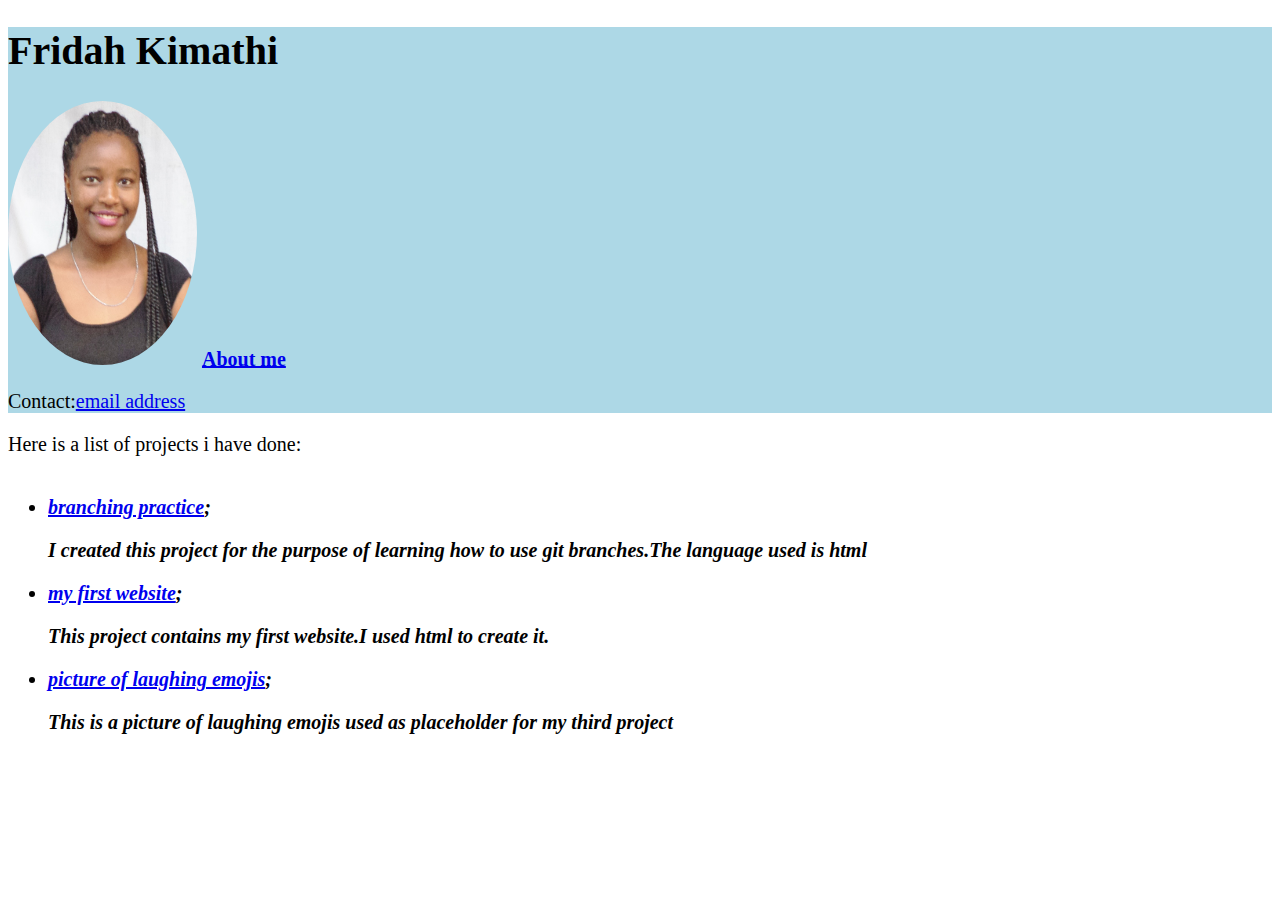
==== index.html @ 39deb567 "add deleted a paragraph" ====
<!DOCTYPE html>
<html>
    <head>
        <title>fridah-portfolio</title>
        <link href="css/styles.css" rel="stylesheet" type="text/css">
    </head>
    <body>
        <div class="text-box">
        <h1>Fridah Kimathi </h1>
        <img src=images/fridah.jpg alt="An image of Fridah Kimathi">
         <a href="https://nkirotekim.github.io/about-fridah/"><span class="me">About me</span></a>
        <p>Contact:<a href="https://mail.google.com/mail/u/0/#inbox">email address</a></p>
        </div>
        <p>Here is a list of projects i have done:</p>
        <div class="list">
        <Ul>
            <li><a href="https://nkirotekim.github.io/branching-practice/">branching practice</a>;</li> 
            <p>I created this project for the purpose of learning how to use git branches.The language used is <strong>html</strong></p>                                                                                                                                                       
            <li><a href="https://nkirotekim.github.io/fridah-website/">my first website</a>;</li>
            <p>This project contains my first website.I used <strong><em>html</em></strong> to create it.</p>
            <li><a href="https://www.google.com/url?sa=i&source=images&cd=&cad=rja&uact=8&ved=2ahUKEwir54ie9OneAhWNzIUKHbiPBm0QjRx6BAgBEAU&url=https%3A%2F%2Fwww.shutterstock.com%2Fsearch%2Flaughing%2Bsmiley&psig=AOvVaw3pURExTqiav8Whj9zRVlzu&ust=1543041651606454">picture of laughing emojis</a>;</li>
            <p>This is a picture of laughing emojis used as placeholder for my third project</p>    
        </Ul>
        </div>  
        




















    </body>






















</html>
---- css/styles.css ----
img{
    width: 5cm;
    height: 7cm;
    border-radius: 50%;
}
html{
    background-image: url("https://images.pexels.com/photos/414660/pexels-photo-414660.jpeg?auto=compress&cs=tinysrgb&h=350");
    background-size:cover;
    background-position: center;
    background-repeat: no-repeat;
}

body{
    font-size: 20px
}
.list{
    font-weight: bolder;
    font-style: italic;
    float: left;

}
.text-box{
       border-bottom: 8px;
       border-top: 6px;
       border-left: 7px;
       border-right: 7px;
    background-color: lightblue;

}
.me{
    font-weight: bolder
}
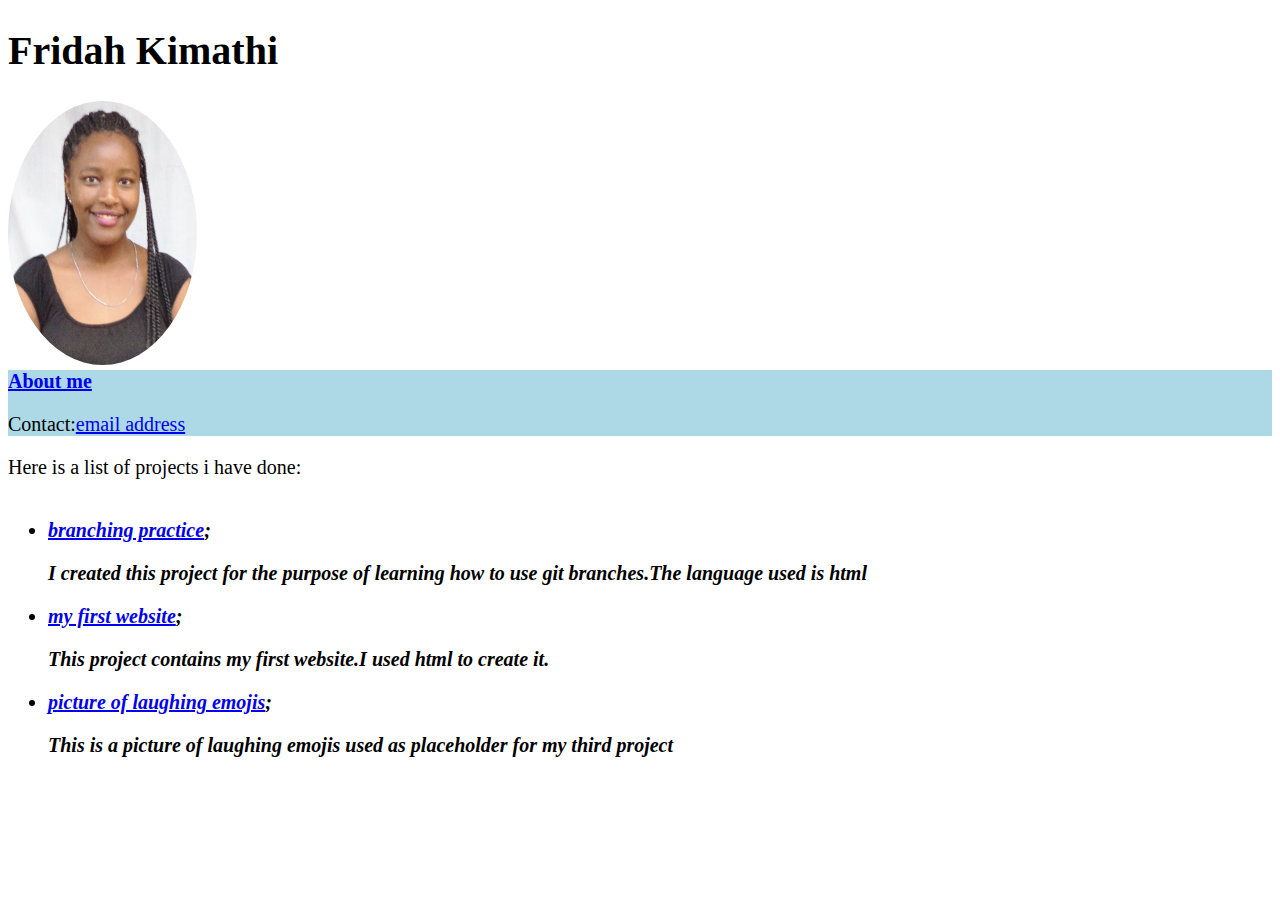
==== commit e9840325: "add background updated" ====
--- a/index.html
+++ b/index.html
@@ -5,9 +5,10 @@
         <link href="css/styles.css" rel="stylesheet" type="text/css">
     </head>
     <body>
-        <div class="text-box">
+    
         <h1>Fridah Kimathi </h1>
         <img src=images/fridah.jpg alt="An image of Fridah Kimathi">
+        <div class="text-box">
          <a href="https://nkirotekim.github.io/about-fridah/"><span class="me">About me</span></a>
         <p>Contact:<a href="https://mail.google.com/mail/u/0/#inbox">email address</a></p>
         </div>
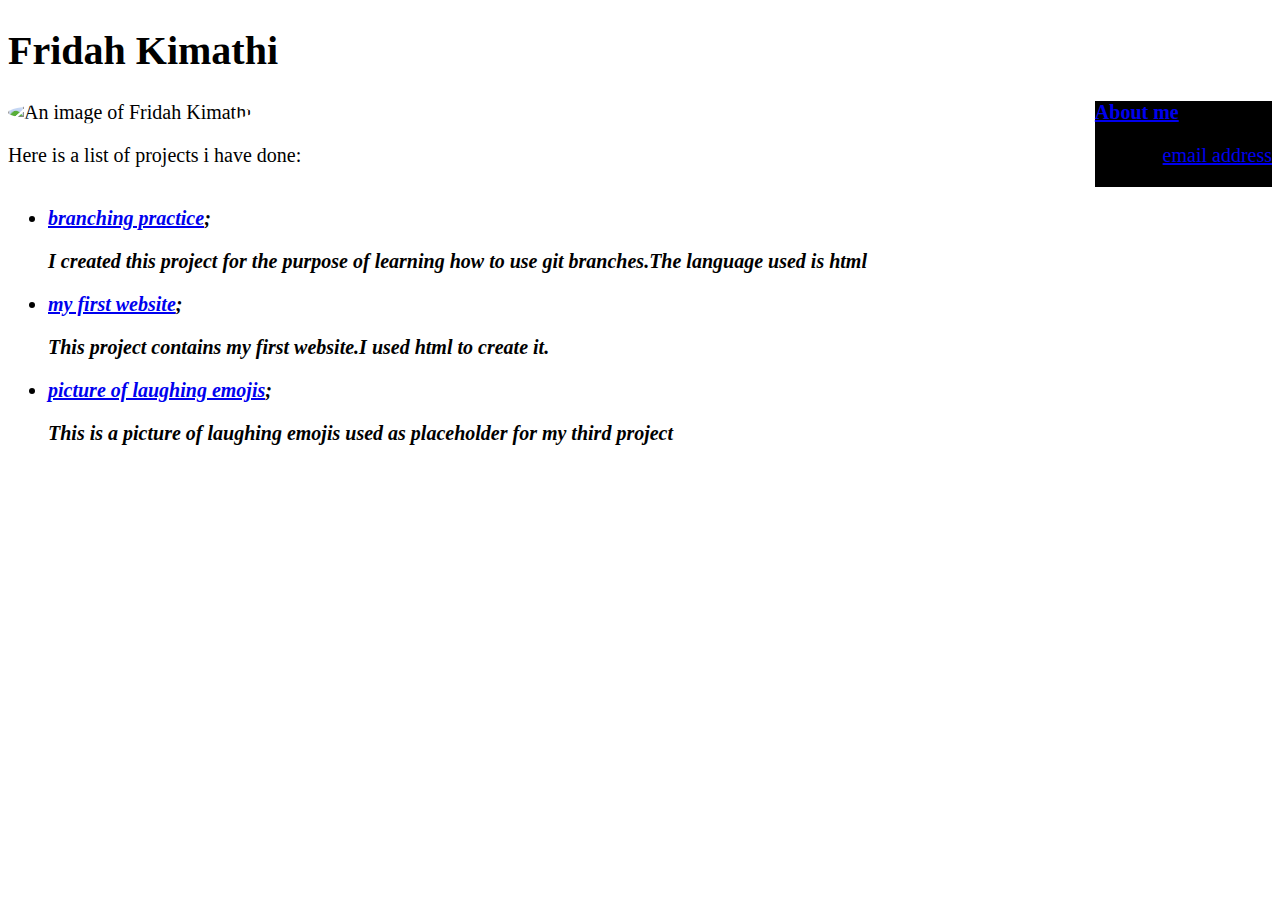
==== commit fe506bf1: "add image changed" ====
--- a/index.html
+++ b/index.html
@@ -7,7 +7,7 @@
     <body>
     
         <h1>Fridah Kimathi </h1>
-        <img src=images/fridah.jpg alt="An image of Fridah Kimathi">
+        <img src=images/fridah 2.jpg alt="An image of Fridah Kimathi">
         <div class="text-box">
          <a href="https://nkirotekim.github.io/about-fridah/"><span class="me">About me</span></a>
         <p>Contact:<a href="https://mail.google.com/mail/u/0/#inbox">email address</a></p>
--- a/css/styles.css
+++ b/css/styles.css
@@ -4,7 +4,7 @@
     border-radius: 50%;
 }
 html{
-    background-image: url("https://images.pexels.com/photos/414660/pexels-photo-414660.jpeg?auto=compress&cs=tinysrgb&h=350");
+    background-image: url("http://4everstatic.com/pictures/850xX/art/music/clef,-sheet-of-music,-heart,-brown-background,-cartoon-257767.jpg");
     background-size:cover;
     background-position: center;
     background-repeat: no-repeat;
@@ -20,12 +20,12 @@
 
 }
 .text-box{
-       border-bottom: 8px;
-       border-top: 6px;
-       border-left: 7px;
-       border-right: 7px;
-    background-color: lightblue;
-
+       border-bottom: 30px;
+       border-top: 30px;
+       border-left: 40px;
+       border-right: 40px;
+    background-color:black;
+    float: right;
 }
 .me{
     font-weight: bolder
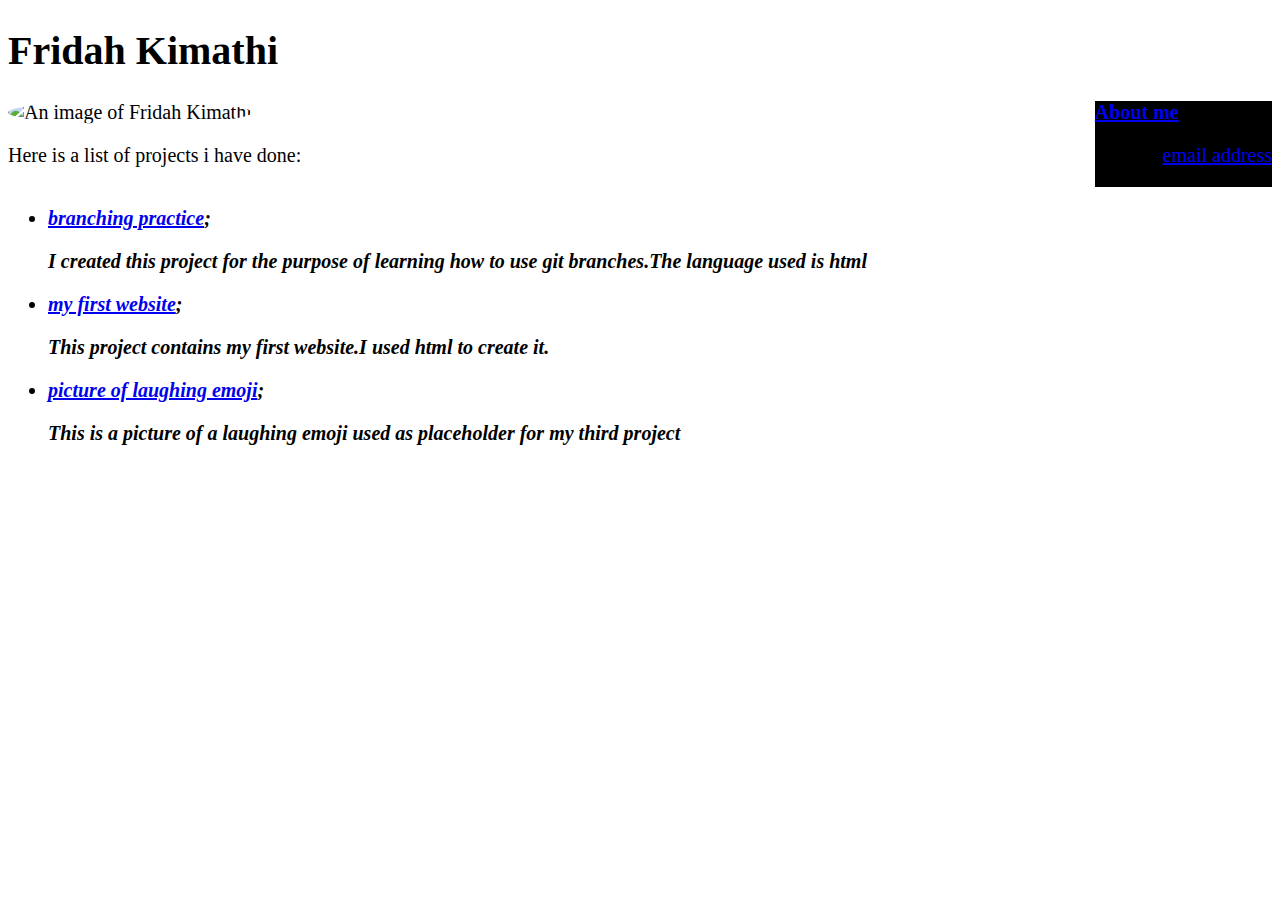
==== commit 40628e65: "add link to emoji image changed" ====
--- a/index.html
+++ b/index.html
@@ -7,7 +7,7 @@
     <body>
     
         <h1>Fridah Kimathi </h1>
-        <img src=images/fridah 2.jpg alt="An image of Fridah Kimathi">
+        <img src="images/fridah 2.jpg" alt="An image of Fridah Kimathi">
         <div class="text-box">
          <a href="https://nkirotekim.github.io/about-fridah/"><span class="me">About me</span></a>
         <p>Contact:<a href="https://mail.google.com/mail/u/0/#inbox">email address</a></p>
@@ -19,8 +19,8 @@
             <p>I created this project for the purpose of learning how to use git branches.The language used is <strong>html</strong></p>                                                                                                                                                       
             <li><a href="https://nkirotekim.github.io/fridah-website/">my first website</a>;</li>
             <p>This project contains my first website.I used <strong><em>html</em></strong> to create it.</p>
-            <li><a href="https://www.google.com/url?sa=i&source=images&cd=&cad=rja&uact=8&ved=2ahUKEwir54ie9OneAhWNzIUKHbiPBm0QjRx6BAgBEAU&url=https%3A%2F%2Fwww.shutterstock.com%2Fsearch%2Flaughing%2Bsmiley&psig=AOvVaw3pURExTqiav8Whj9zRVlzu&ust=1543041651606454">picture of laughing emojis</a>;</li>
-            <p>This is a picture of laughing emojis used as placeholder for my third project</p>    
+            <li><a href="https://cdn2.vectorstock.com/i/1000x1000/21/86/laughing-with-tears-and-pointing-emoticon-vector-12862186.jpg">picture of laughing emoji</a>;</li>
+            <p>This is a picture of a laughing emoji used as placeholder for my third project</p>    
         </Ul>
         </div>  
         
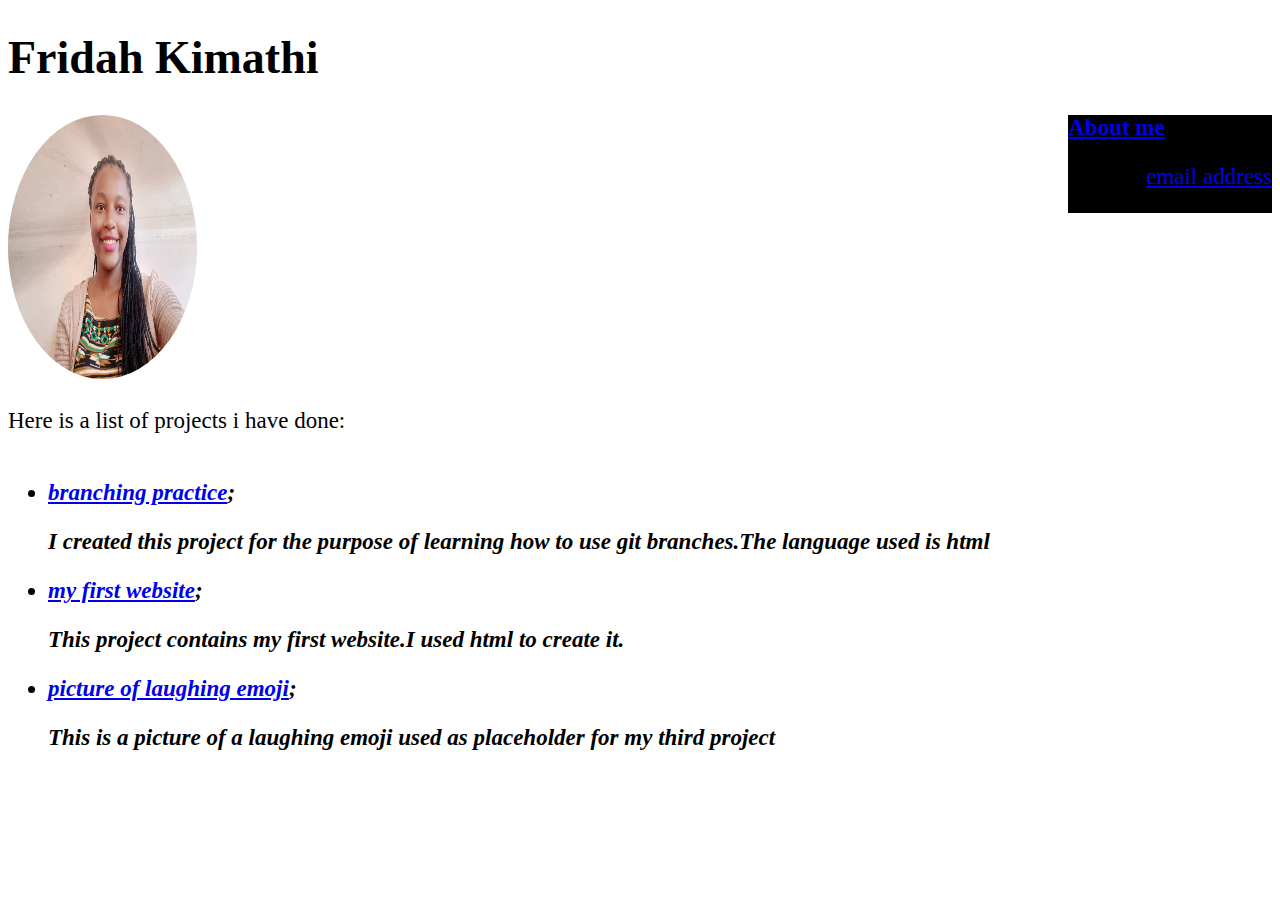
==== commit 82c35089: "add about-me updated" ====
--- a/index.html
+++ b/index.html
@@ -12,7 +12,7 @@
          <a href="https://nkirotekim.github.io/about-fridah/"><span class="me">About me</span></a>
         <p>Contact:<a href="https://mail.google.com/mail/u/0/#inbox">email address</a></p>
         </div>
-        <p>Here is a list of projects i have done:</p>
+        <p id="project">Here is a list of projects i have done:</p>
         <div class="list">
         <Ul>
             <li><a href="https://nkirotekim.github.io/branching-practice/">branching practice</a>;</li> 
--- a/css/styles.css
+++ b/css/styles.css
@@ -4,14 +4,14 @@
     border-radius: 50%;
 }
 html{
-    background-image: url("http://4everstatic.com/pictures/850xX/art/music/clef,-sheet-of-music,-heart,-brown-background,-cartoon-257767.jpg");
+    background-image: url("https://d2gg9evh47fn9z.cloudfront.net/800px_COLOURBOX18696312.jpg");
     background-size:cover;
     background-position: center;
     background-repeat: no-repeat;
 }
 
 body{
-    font-size: 20px
+    font-size: 23px
 }
 .list{
     font-weight: bolder;
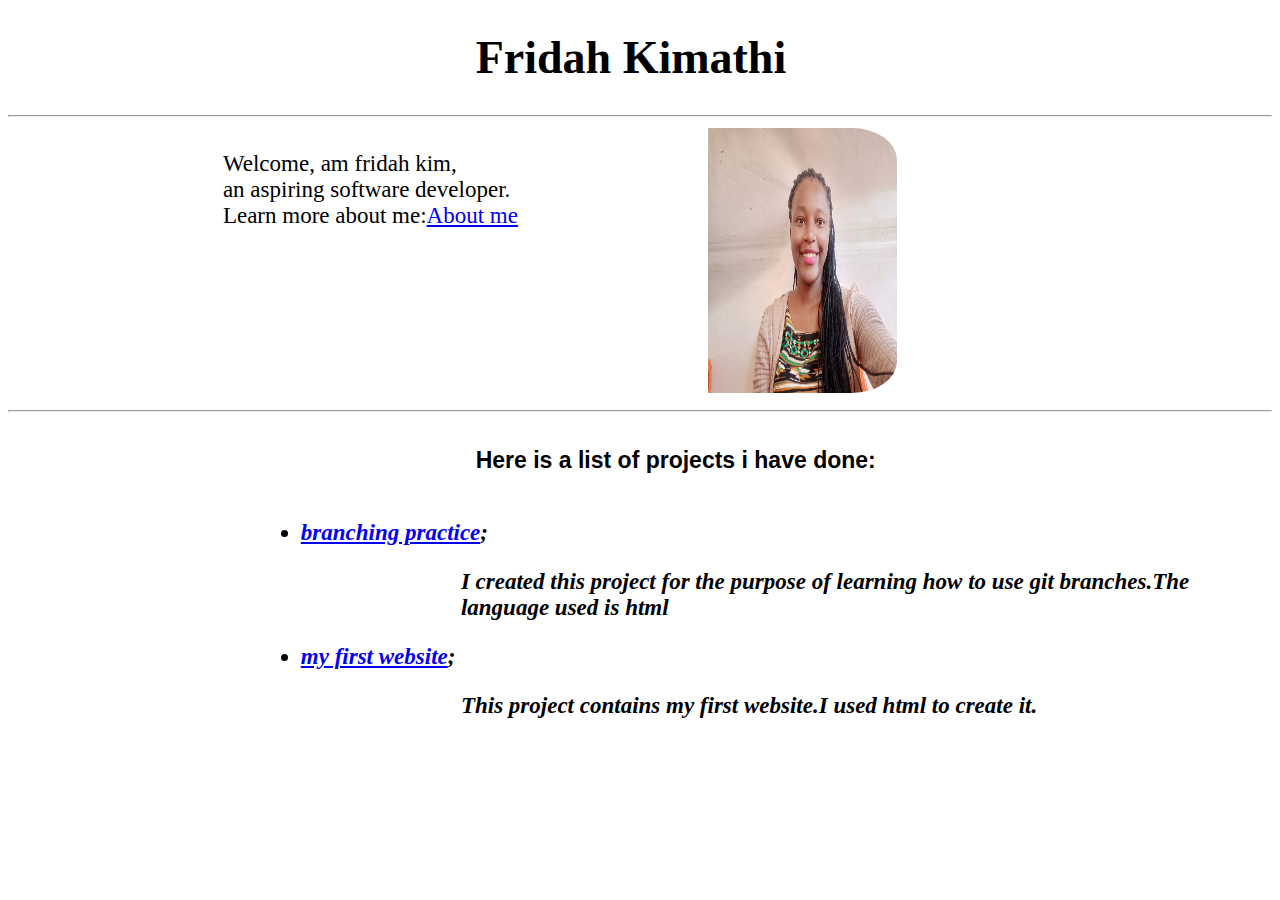
==== commit a51ce617: "Modified the readme and added some custom styles" ====
--- a/index.html
+++ b/index.html
@@ -6,21 +6,23 @@
     </head>
     <body>
     
-        <h1>Fridah Kimathi </h1>
+        <h1 style="    padding-left: 37%;">Fridah Kimathi </h1>
+        <hr> 
+       <p>Welcome, am fridah kim,<br>an aspiring software developer.<br>
+        Learn more about me:<a href="about.html" style=""><span class="about">About me</span></a>
+        </p>
         <img src="images/fridah 2.jpg" alt="An image of Fridah Kimathi">
-        <div class="text-box">
-         <a href="https://nkirotekim.github.io/about-fridah/"><span class="me">About me</span></a>
-        <p>Contact:<a href="https://mail.google.com/mail/u/0/#inbox">email address</a></p>
-        </div>
+        <hr>
         <p id="project">Here is a list of projects i have done:</p>
-        <div class="list">
+        
+        <div class="projects">
         <Ul>
             <li><a href="https://nkirotekim.github.io/branching-practice/">branching practice</a>;</li> 
             <p>I created this project for the purpose of learning how to use git branches.The language used is <strong>html</strong></p>                                                                                                                                                       
             <li><a href="https://nkirotekim.github.io/fridah-website/">my first website</a>;</li>
             <p>This project contains my first website.I used <strong><em>html</em></strong> to create it.</p>
-            <li><a href="https://cdn2.vectorstock.com/i/1000x1000/21/86/laughing-with-tears-and-pointing-emoticon-vector-12862186.jpg">picture of laughing emoji</a>;</li>
-            <p>This is a picture of a laughing emoji used as placeholder for my third project</p>    
+            <!-- <li><a href="https://cdn2.vectorstock.com/i/1000x1000/21/86/laughing-with-tears-and-pointing-emoticon-vector-12862186.jpg">picture of laughing emoji</a>;</li>
+            <p>This is a picture of a laughing emoji used as placeholder for my third project</p>     -->
         </Ul>
         </div>  
         
--- a/css/styles.css
+++ b/css/styles.css
@@ -1,10 +1,12 @@
 img{
     width: 5cm;
     height: 7cm;
-    border-radius: 50%;
+    border-radius: 12%;
+    padding-left: 15%;
+    
 }
 html{
-    background-image: url("https://d2gg9evh47fn9z.cloudfront.net/800px_COLOURBOX18696312.jpg");
+    background-image: url("https://wallpapercave.com/wp/wp2610943.jpg");
     background-size:cover;
     background-position: center;
     background-repeat: no-repeat;
@@ -13,10 +15,11 @@
 body{
     font-size: 23px
 }
-.list{
+.projects{
     font-weight: bolder;
     font-style: italic;
     float: left;
+    padding-left: 20%;
 
 }
 .text-box{
@@ -24,9 +27,48 @@
        border-top: 30px;
        border-left: 40px;
        border-right: 40px;
-    background-color:black;
-    float: right;
+    float: left;
+}
+p { 
+ padding-left: 17%;
+ float: left;
 }
 .me{
     font-weight: bolder
+}
+#project{
+        font-family: 'Gill Sans', 'Gill Sans MT', Calibri, 'Trebuchet MS', sans-serif;
+        margin-left: 20%;
+        font-weight: bolder;
+
+}
+#edu{
+    font-weight:bolder;
+    font-style:initial;
+}
+.read{
+    font-style: italic;
+    font-size: 15Px;
+
+}
+.brief{
+    text-align:center;
+
+}
+.fridah{
+    font-style: italic;
+
+.important{
+    float: right;
+}
+
+.school{
+        font-style: normal;
+}
+h1 {
+    padding-left: 37%;
+
+}
+.contacts {
+    padding-left: 333%;
 }